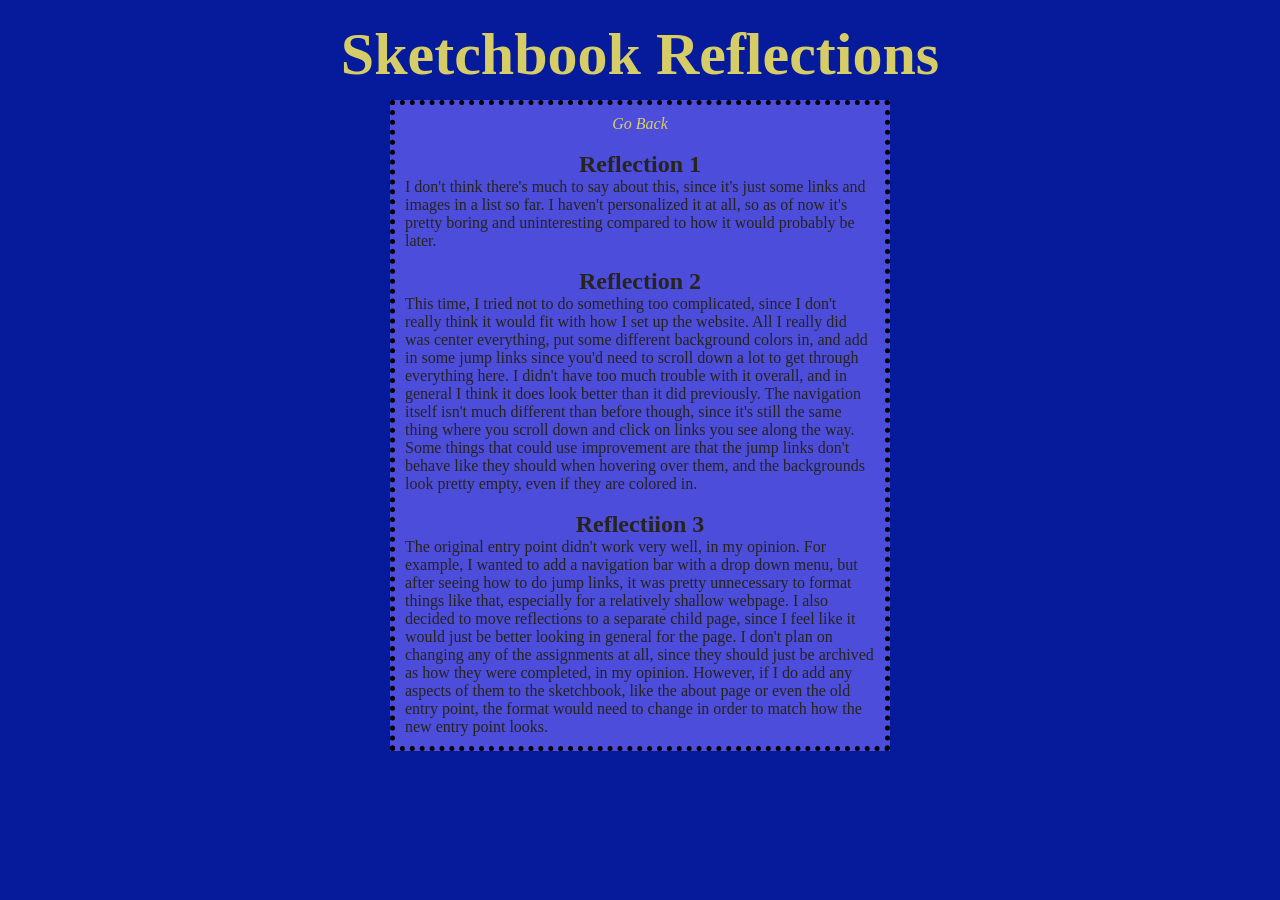
==== Reflections/index.html @ 3649c715 "Retry" ====
<!DOCTYPE html>
<html lang="en">
  <head>
    <meta charset="UTF-8">
    <link rel="stylesheet" href="../css/style.css">
    <title>template</title>
  </head>
  <body>

<h1 class="header">Sketchbook Reflections</h1>
<div>
  <a href="../index.html"><p><em>Go Back</em></p></a>
  <br>
  <h2>Reflection 1</h2>
  <p>I don't think there's much to say about this, since it's just some links and images in a list so far. I haven't personalized it at all, so as of now it's pretty boring and uninteresting compared to how it would probably be later.</p>
  <br>
  <h2>Reflection 2</h2>
  <p>This time, I tried not to do something too complicated, since I don't really think it would fit with how I set up the website. All I really did was center everything, put some different background colors in, and add in some jump links since you'd need to scroll down a lot to get through everything here. I didn't have too much trouble with it overall, and in general I think it does look better than it did previously. The navigation itself isn't much different than before though, since it's still the same thing where you scroll down and click on links you see along the way. Some things that could use improvement are that the jump links don't behave like they should when hovering over them, and the backgrounds look pretty empty, even if they are colored in.</p>
  <br>
  <h2>Reflectiion 3</h2>
  <p>The original entry point didn't work very well, in my opinion. For example, I wanted to add a navigation bar with a drop down menu, but after seeing how to do jump links, it was pretty unnecessary to format things like that, especially for a relatively shallow webpage.
    I also decided to move reflections to a separate child page, since I feel like it would just be better looking in general for the page. 
    I don't plan on changing any of the assignments at all, since they should just be archived as how they were completed, in my opinion.
    However, if I do add any aspects of them to the sketchbook, like the about page or even the old entry point, the format would need to change in order to match how the new entry point looks.
  </p>
</div>








  </body>
</html>
---- css/style.css ----
/* the * indicates universal styles, we will get into that later in the semester
for now, you can leave these alone */

* {
    margin: 0;
    padding: 0;
    box-sizing: border-box;
}

/* Css is how we add all things style, below there are two simple styles added
go ahead and play with these, can you get the colors to change? What do you notice?
 */

body {

    color: #26241C;
    background-color: #051b9c;
        display: flex;
    justify-content: center;
    align-items: center;
}

div {
    background-color: rgb(77, 77, 219);
    width: 500px;
    height: fit-content;
    margin-top: 100px;
    margin-bottom: 50px;
    display: flex;
    align-items: center;
    flex-direction: column;
    border: black dotted 5px;
    padding: 10px;
}

.header {
    position: absolute;
    font-size: 60px;
    top: 20px;
    color: rgb(214, 205, 103);
}

a {
    color: rgb(214, 205, 103);
    text-decoration: none;
    font-style: normal;
}

a :hover {
    color: rgb(81, 255, 220);
    text-decoration: underline;
}
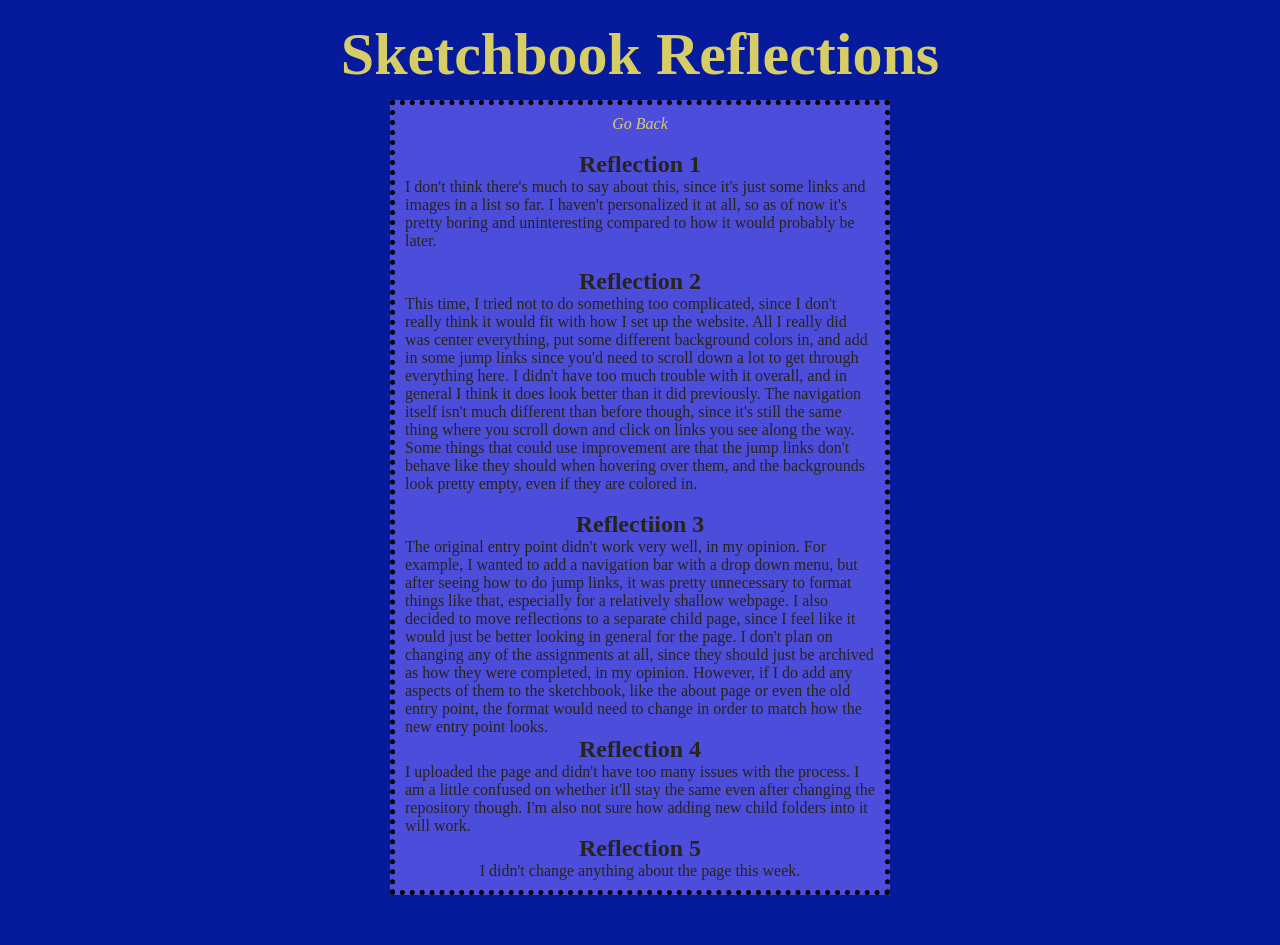
==== commit 0ce27bb6: "New Index and other things" ====
--- a/Reflections/index.html
+++ b/Reflections/index.html
@@ -23,6 +23,12 @@
     I don't plan on changing any of the assignments at all, since they should just be archived as how they were completed, in my opinion.
     However, if I do add any aspects of them to the sketchbook, like the about page or even the old entry point, the format would need to change in order to match how the new entry point looks.
   </p>
+  <h2>Reflection 4</h2>
+  <p>I uploaded the page and didn't have too many issues with the process. I am a little confused on whether it'll stay the same even after changing the repository though.
+    I'm also not sure how adding new child folders into it will work.
+  </p>
+  <h2>Reflection 5</h2>
+  <p>I didn't change anything about the page this week.</p>
 </div>
 
 
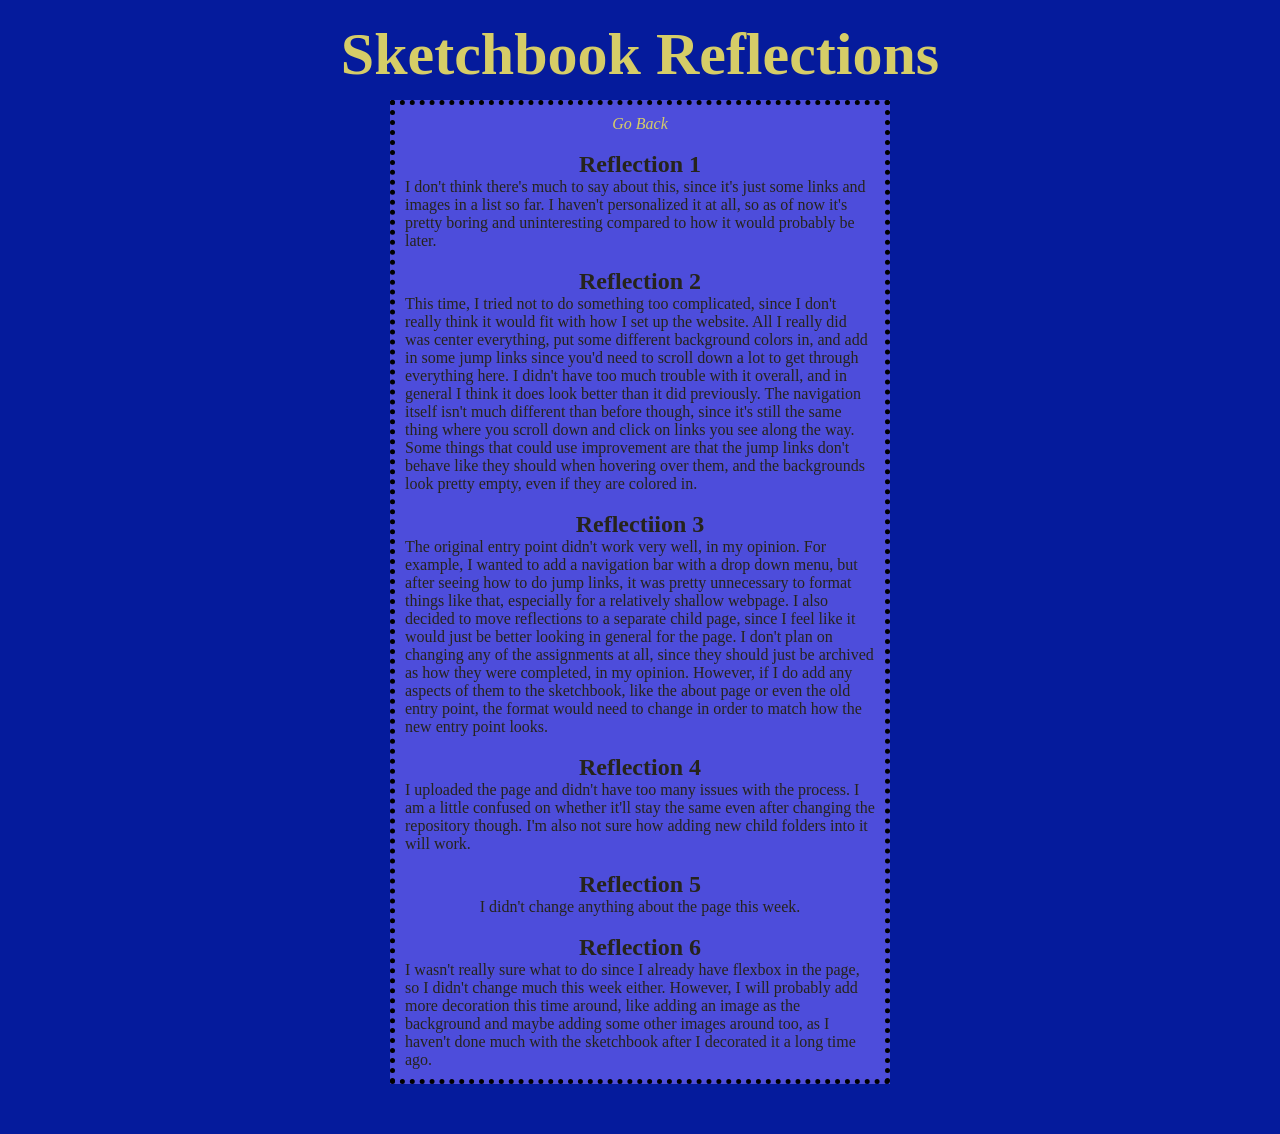
==== commit c65701c6: "test" ====
--- a/Reflections/index.html
+++ b/Reflections/index.html
@@ -23,12 +23,19 @@
     I don't plan on changing any of the assignments at all, since they should just be archived as how they were completed, in my opinion.
     However, if I do add any aspects of them to the sketchbook, like the about page or even the old entry point, the format would need to change in order to match how the new entry point looks.
   </p>
+  <br>
   <h2>Reflection 4</h2>
   <p>I uploaded the page and didn't have too many issues with the process. I am a little confused on whether it'll stay the same even after changing the repository though.
     I'm also not sure how adding new child folders into it will work.
   </p>
+  <br>
   <h2>Reflection 5</h2>
   <p>I didn't change anything about the page this week.</p>
+  <br>
+  <h2>Reflection 6</h2>
+  <p>I wasn't really sure what to do since I already have flexbox in the page, so I didn't change much this week either. 
+    However, I will probably add more decoration this time around, like adding an image as the background and maybe adding some other images around too, as I haven't done much with the sketchbook after I decorated it a long time ago. 
+  </p>
 </div>
 
 
